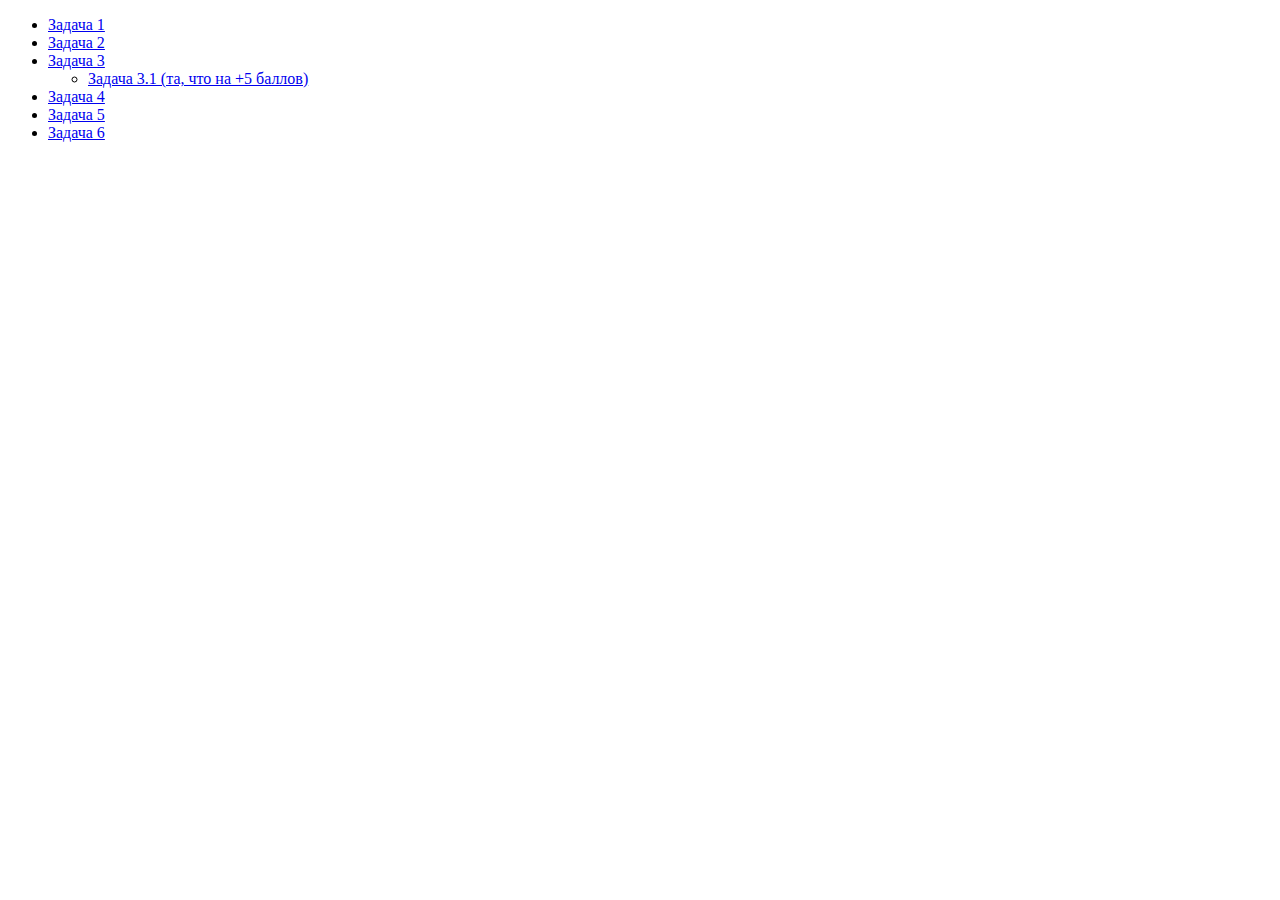
==== index.html @ d6ce1cf2 "first commit" ====
<!DOCTYPE html>
<html lang="en">

<head>
    <meta charset="UTF-8">
    <title>JS-Start</title>
</head>

<body>
    <ul>
        <li>
            <a href="task1/index.html">Задача 1</a>
        </li>
        <li>
            <a href="task2/index.html">Задача 2</a>
        </li>
        <li>
            <a href="task3/index.html">Задача 3</a> <br>
            <ul>
                <li>
                    <a href="task3/task3plus/index.html">Задача 3.1 (та, что на +5 баллов)</a>
                </li>
            </ul>
        </li>
        <li>
            <a href="task4/index.html">Задача 4</a>
        </li>
        <li>
            <a href="task5/index.html">Задача 5</a>
        </li>
        <li>
            <a href="task6/index.html">Задача 6</a>
        </li>
    </ul>
</body>

</html>
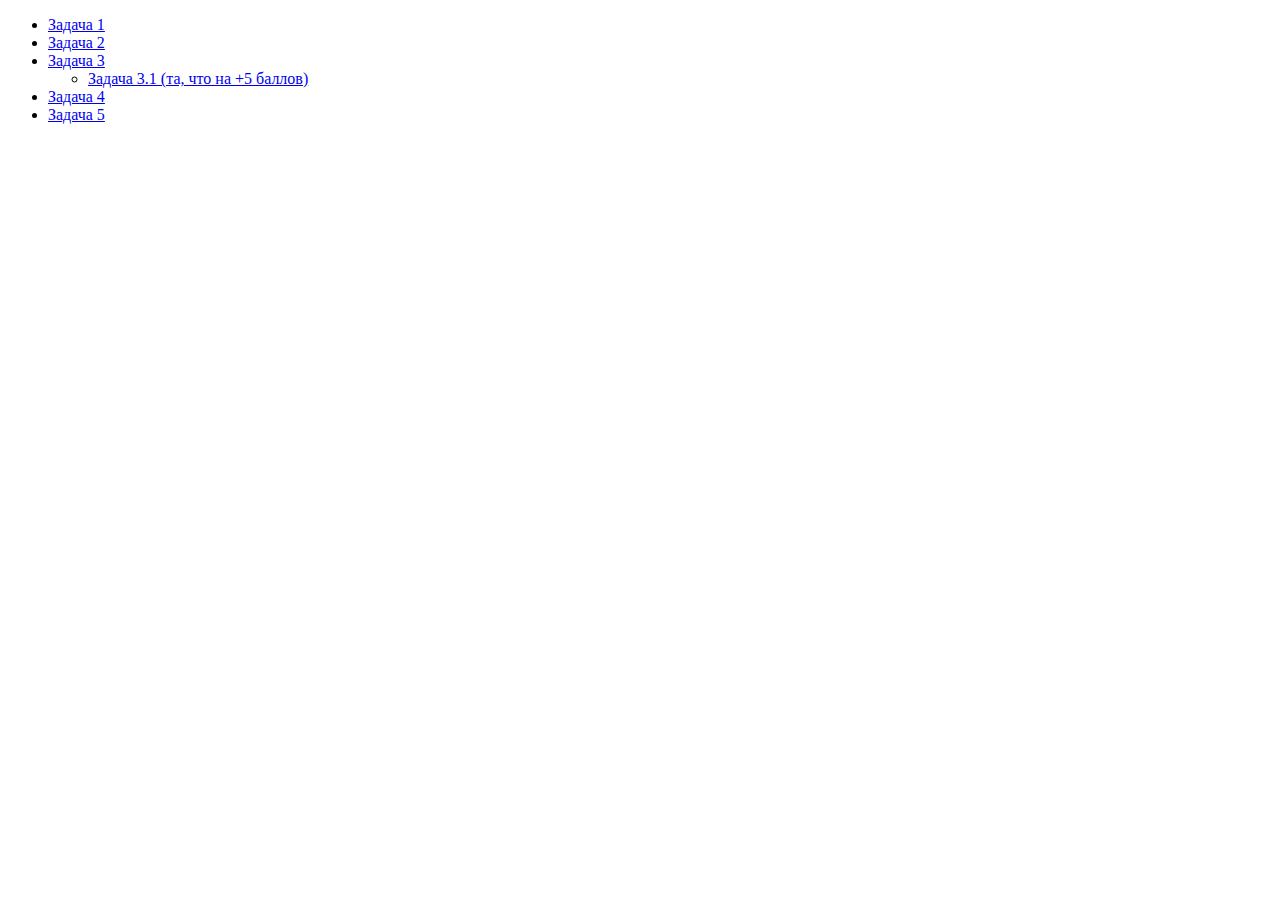
==== commit f944961e: "modified main index" ====
--- a/index.html
+++ b/index.html
@@ -28,9 +28,6 @@
         <li>
             <a href="task5/index.html">Задача 5</a>
         </li>
-        <li>
-            <a href="task6/index.html">Задача 6</a>
-        </li>
     </ul>
 </body>
 
